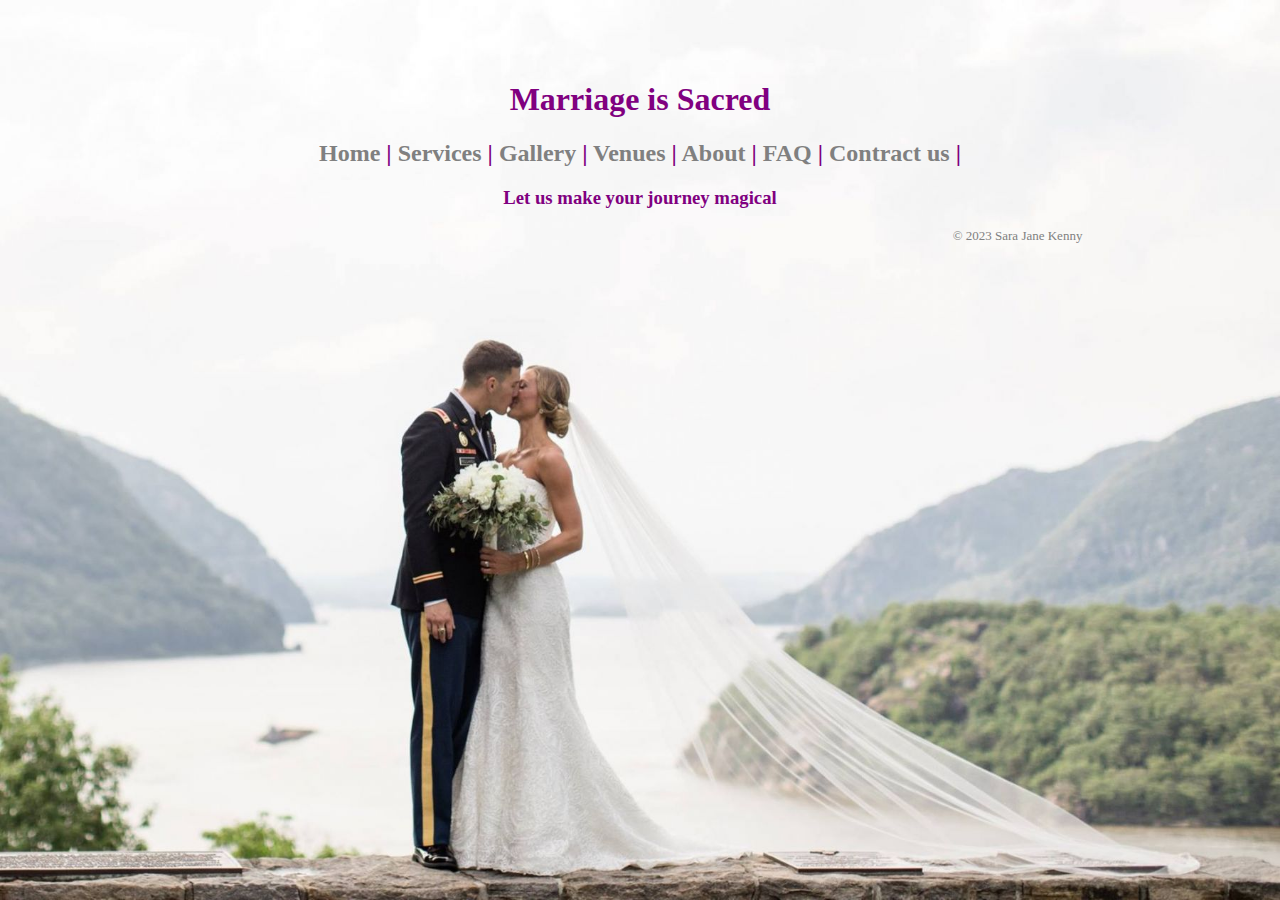
==== Wedding Planner Website/index.html @ 50c109fd "Building a Website" ====
<!DOCTYPE html>
<!-- Name: Sara Jane Kenny Class: CC -->
<head>
<meta http-equiv="content-type" content="text/html;charset=utf-8" 
		name="keywords" content=""/>
<title> </title>
<link rel="stylesheet"  href="style.css" type="text/css" />
</head>

<body id="bgindex">

<div id="wrapperindex">

	<div id="moreinfo">
	<h1>Marriage is Sacred</h1>
	<h2 id="nav">
		<a href="index.html">Home<a/> |
		<a href="services.html">Services<a/> |
		<a href="gallery.html">Gallery<a/> |
		<a href="venues.html">Venues<a/> |
		<a href="about.html">About<a/> |
		<a href="faq.html">FAQ<a/> |
		<a href="contact.html">Contract us</a> |
	</h2>
	
	<h3>Let us make your journey magical</h3>
	
	
	<div id="footer">&copy; 2023 Sara Jane Kenny
		</div>
		
	</div>

</div>
</div>
</body>
</html>
---- Wedding Planner Website/style.css ----
/* Name: Sara Jane Kenny Class: CC */

#bgindex	{background-image:url(Images/homepage.jpg);
			 background-size: 100% 100%;
			 background-attachment: fixed;
			 font-family: serif;
			 }

#bgcontact	{background-image:url(Images/contactimage.jpg);
			 background-size: 100% 100%;
			 background-attachment: fixed;
			 font-family: serif;
			 }


#wrapperindex	{width:70%;
			margin:10px auto;
			padding:50px;
			text-align:center;
			color: purple;
			}
			
#textdefault {color:black;
			text-align:center;}
			
#bgdefault		{background-color: #D8BFD8;
			 background-size: 100% 100%;
			 background-attachment: fixed;
			 font-family: serif;
			 }


#wrapperdefault	{width:100%;
			margin:10px auto;
			color: purple;
			}

#table {border: none;
		}
		
#th, td {border: border;
		background-color: #dddddd;
		color: black;
		padding: 5px;
		width: 100px;
		background-position: center;}			

#nav a:link, #nav a:visited	{
	color:grey;
	text-decoration:none;
	}
	
#nav a:hover	{
	color:purple;
	font-style: italic;
	text-decoration: relative;
	}
	
#footer {text-align:right;
		 color:grey;
		 font-size:small;
		 }
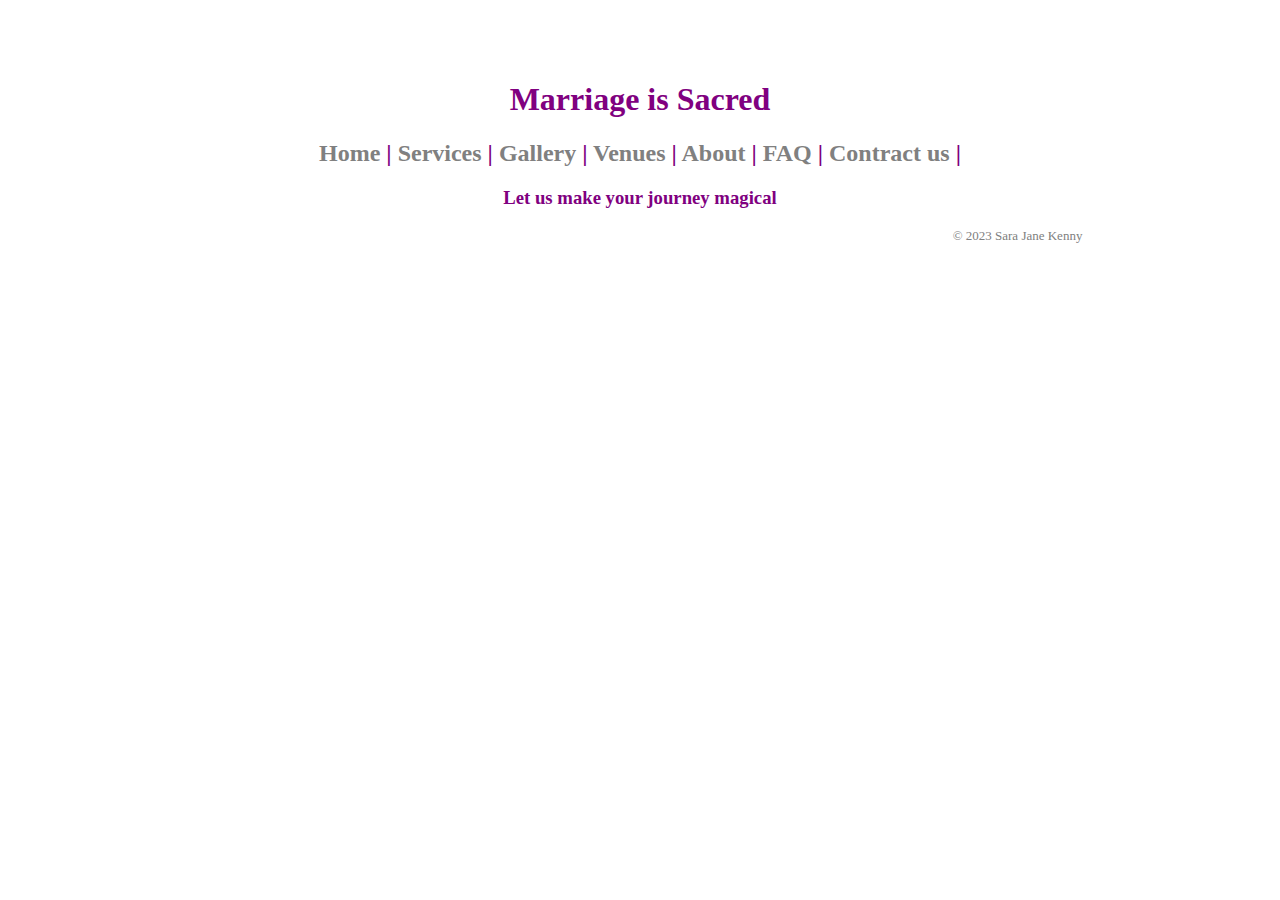
==== commit 0779ff82: "Update index.html" ====
--- a/Wedding Planner Website/index.html
+++ b/Wedding Planner Website/index.html
@@ -1,37 +1,37 @@
-<!DOCTYPE html>
-<!-- Name: Sara Jane Kenny Class: CC -->
-<head>
-<meta http-equiv="content-type" content="text/html;charset=utf-8" 
-		name="keywords" content=""/>
-<title> </title>
-<link rel="stylesheet"  href="style.css" type="text/css" />
-</head>
-
-<body id="bgindex">
-
-<div id="wrapperindex">
-
-	<div id="moreinfo">
-	<h1>Marriage is Sacred</h1>
-	<h2 id="nav">
-		<a href="index.html">Home<a/> |
-		<a href="services.html">Services<a/> |
-		<a href="gallery.html">Gallery<a/> |
-		<a href="venues.html">Venues<a/> |
-		<a href="about.html">About<a/> |
-		<a href="faq.html">FAQ<a/> |
-		<a href="contact.html">Contract us</a> |
-	</h2>
-	
-	<h3>Let us make your journey magical</h3>
-	
-	
-	<div id="footer">&copy; 2023 Sara Jane Kenny
-		</div>
-		
-	</div>
-
-</div>
-</div>
-</body>
+<!DOCTYPE html>
+<!-- Name: Sara Jane Kenny Class: CC -->
+<head>
+<meta http-equiv="content-type" content="text/html;charset=utf-8" 
+		name="keywords" content=""/>
+<title>Sacred Weddings</title>
+<link rel="shortcut icon" href="favicondark.png" type="image/x-icon">
+<link rel="stylesheet"  href="style.css" type="text/css" />
+</head>
+
+<body id="bgindex">
+
+<div id="wrapperindex">
+
+	<div id="moreinfo">
+	<h1>Marriage is Sacred</h1>
+	<h2 id="nav">
+		<a href="index.html">Home<a/> |
+		<a href="services.html">Services<a/> |
+		<a href="gallery.html">Gallery<a/> |
+		<a href="venues.html">Venues<a/> |
+		<a href="about.html">About<a/> |
+		<a href="faq.html">FAQ<a/> |
+		<a href="contact.html">Contract us</a> |
+	</h2>
+	
+	<h3>Let us make your journey magical</h3>
+	
+	
+	<div id="footer">&copy; 2023 Sara Jane Kenny</div>
+		
+	</div>
+
+</div>
+
+</body>
 </html>--- a/Wedding Planner Website/style.css
+++ b/Wedding Planner Website/style.css
@@ -1,62 +1,72 @@
-/* Name: Sara Jane Kenny Class: CC */
-
-#bgindex	{background-image:url(Images/homepage.jpg);
-			 background-size: 100% 100%;
-			 background-attachment: fixed;
-			 font-family: serif;
-			 }
-
-#bgcontact	{background-image:url(Images/contactimage.jpg);
-			 background-size: 100% 100%;
-			 background-attachment: fixed;
-			 font-family: serif;
-			 }
-
-
-#wrapperindex	{width:70%;
-			margin:10px auto;
-			padding:50px;
-			text-align:center;
-			color: purple;
-			}
-			
-#textdefault {color:black;
-			text-align:center;}
-			
-#bgdefault		{background-color: #D8BFD8;
-			 background-size: 100% 100%;
-			 background-attachment: fixed;
-			 font-family: serif;
-			 }
-
-
-#wrapperdefault	{width:100%;
-			margin:10px auto;
-			color: purple;
-			}
-
-#table {border: none;
-		}
-		
-#th, td {border: border;
-		background-color: #dddddd;
-		color: black;
-		padding: 5px;
-		width: 100px;
-		background-position: center;}			
-
-#nav a:link, #nav a:visited	{
-	color:grey;
-	text-decoration:none;
-	}
-	
-#nav a:hover	{
-	color:purple;
-	font-style: italic;
-	text-decoration: relative;
-	}
-	
-#footer {text-align:right;
-		 color:grey;
-		 font-size:small;
-		 }
+/* Name: Sara Jane Kenny Class: CC */
+#bgindex	{background-image:url(Images/homepage.jpg);
+	background-size: 100% 100%;
+	background-attachment: fixed;
+	font-family: serif;
+	}
+
+#bgcontact	{background-image:url(Images/contactimage.jpg);
+	background-size: 100% 100%;
+	background-attachment: fixed;
+	font-family: serif;
+	}
+
+#wrapperindex	{width:70%;
+   margin:10px auto;
+   padding:50px;
+   text-align:center;
+   color: purple;
+   }
+   
+#textdefault {color:purple;
+   text-align:center;
+   }
+   
+#bgdefault	{font-family: serif;
+   background: #D8BFD8;
+   background-image: url(Images/grayfloral.png);
+   }
+
+#wrapperdefault	{width:100%;
+   margin:10px auto;
+   color: purple;
+   }
+   
+#table {border: none;
+}
+
+#td, tr {border: border;
+background-color: #D8BFD8;
+color: purple;
+padding: 15px;
+width: 250px;
+background-position: center;
+}	
+
+.column {
+float: left;
+width: 45%;
+padding: 25px
+}
+
+.row::after {
+content: "";
+clear: both;
+display: table;
+}
+
+#nav a:link, #nav a:visited	{
+color:grey;
+text-decoration:none;
+}
+
+#nav a:hover	{
+color:purple;
+font-style: italic;
+text-decoration: relative;
+}
+
+#footer {text-align:right;
+color:grey;
+font-size:small;
+}
